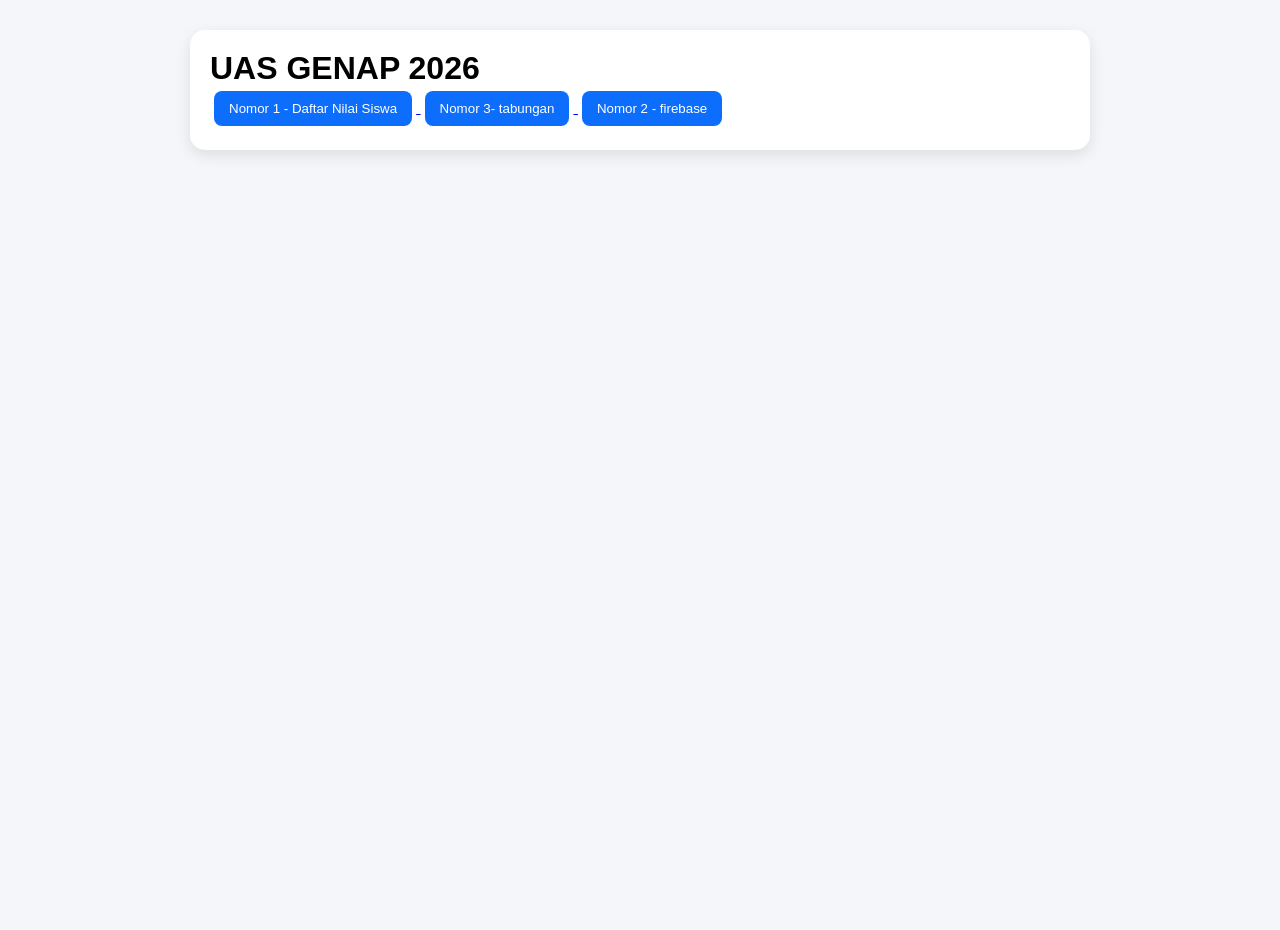
==== index.html @ 6a923e81 "update" ====
<!DOCTYPE html>
<html lang="id">
<head>
    <meta charset="UTF-8">
    <meta name="viewport" content="width=device-width, initial-scale=1.0">
    <title>UAS Genap 2026</title>
    <link rel="stylesheet" href="style.css">
</head>
<body>

<div class="container">

    <h1>UAS GENAP 2026</h1>

    <a href="index2.html">
        <button class="btn-kembali">
            Nomor 1 - Daftar Nilai Siswa
        </button>
    </a>

    <a href="index3.html">
        <button class="btn-kembali">
            Nomor 3- tabungan
        </button>
    </a>
 <a href="index4.html">
     <button class="btn-kembali">
         Nomor 2 - firebase
     </button>
 </a>
</div>

</body>
</html>
---- style.css ----
*{
    margin:0;
    padding:0;
    box-sizing:border-box;
    font-family:Arial,sans-serif;
}

body{
    background:#f4f6f9;
    min-height:100vh;
}

/* INDEX MENU */

.container{
    width:90%;
    max-width:900px;
    margin:30px auto;
    background:#fff;
    padding:20px;
    border-radius:15px;
    box-shadow:0 5px 15px rgba(0,0,0,.1);
}

.menu-card{
    max-width:450px;
    margin:120px auto 0;
    text-align:center;
}

.menu-card h1{
    margin-bottom:20px;
}

.menu-card button{
    width:100%;
    margin:8px 0;
    padding:12px;
    border:none;
    border-radius:8px;
    background:#0d6efd;
    color:white;
    cursor:pointer;
    font-size:16px;
}

/* INPUT */

input{
    width:100%;
    padding:12px;
    margin:6px 0;
    border:1px solid #ccc;
    border-radius:8px;
}

/* TOMBOL */

button{
    padding:10px 15px;
    border:none;
    border-radius:8px;
    color:white;
    cursor:pointer;
    margin:4px;
}

.btn-tambah{
    background:#198754;
}

.btn-update{
    background:#6c757d;
}

.btn-update.edit-mode{
    background:#fd7e14;
}

.btn-reset{
    background:#dc3545;
}

.btn-hapus{
    background:#dc3545;
}

.btn-kembali{
    background:#0d6efd;
}

.btn-edit{
    background:#fd7e14;
}

/* TABLE */

table{
    width:100%;
    border-collapse:collapse;
    margin-top:15px;
}

th{
    background:#0d6efd;
    color:white;
}

th,td{
    border:1px solid #ddd;
    padding:10px;
    text-align:center;
}

/* STATUS */

.status-lulus{
    color:#198754;
    font-weight:bold;
}

.status-remedial{
    color:#dc3545;
    font-weight:bold;
}

/* HASIL TABUNGAN */

#hasilSaldo{
    margin-top:15px;
    padding:15px;
    border-radius:10px;
    background:#f8f9fa;
    font-weight:bold;
}
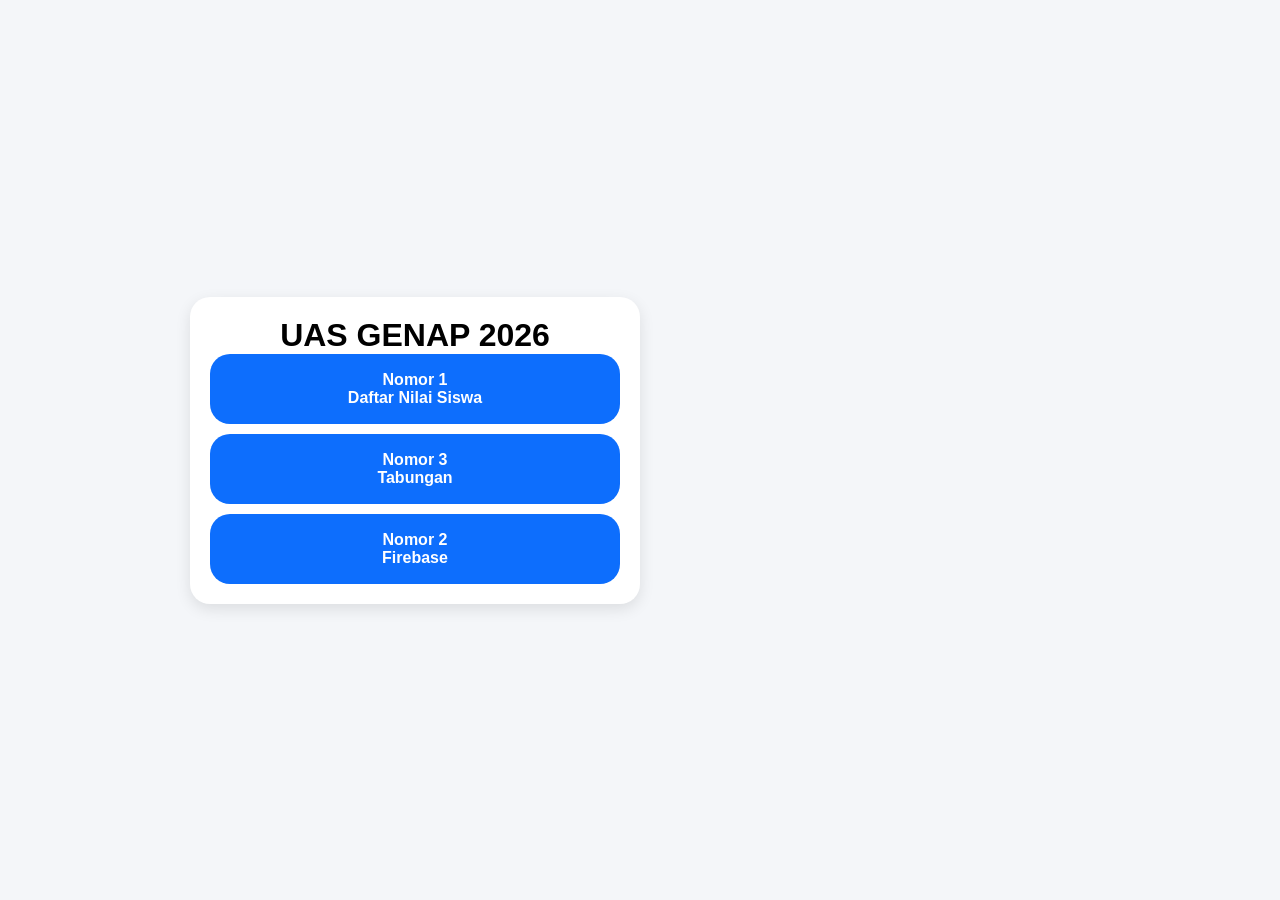
==== commit f1e10507: "update" ====
--- a/index.html
+++ b/index.html
@@ -8,26 +8,30 @@
 </head>
 <body>
 
+
+
 <div class="container">
 
-    <h1>UAS GENAP 2026</h1>
+    <div class="menu-card">
+        <h1>UAS GENAP 2026</h1>
 
-    <a href="index2.html">
-        <button class="btn-kembali">
-            Nomor 1 - Daftar Nilai Siswa
-        </button>
-    </a>
+        <div class="menu">
 
-    <a href="index3.html">
-        <button class="btn-kembali">
-            Nomor 3- tabungan
-        </button>
-    </a>
- <a href="index4.html">
-     <button class="btn-kembali">
-         Nomor 2 - firebase
-     </button>
- </a>
+            <a href="index2.html">
+                <button>Nomor 1<br>Daftar Nilai Siswa</button>
+            </a>
+
+            <a href="index3.html">
+                <button>Nomor 3<br>Tabungan</button>
+            </a>
+
+            <a href="index4.html">
+                <button>Nomor 2<br>Firebase</button>
+            </a>
+
+        </div>
+    </div>
+
 </div>
 
 </body>
--- a/style.css
+++ b/style.css
@@ -8,6 +8,9 @@
 body{
     background:#f4f6f9;
     min-height:100vh;
+    display:flex;
+    justify-content:center;
+    align-items:center;
 }
 
 /* INDEX MENU */
@@ -15,33 +18,49 @@
 .container{
     width:90%;
     max-width:900px;
-    margin:30px auto;
+}
+
+.menu-card{
+    width:90%;
+    max-width:450px;
+    text-align:center;
     background:#fff;
     padding:20px;
-    border-radius:15px;
+    border-radius:20px;
     box-shadow:0 5px 15px rgba(0,0,0,.1);
 }
 
 .menu-card{
+    width:90%;
     max-width:450px;
-    margin:120px auto 0;
     text-align:center;
+    background:#fff;
+    padding:20px;
+    border-radius:20px;
+    box-shadow:0 5px 15px rgba(0,0,0,.1);
 }
 
-.menu-card h1{
-    margin-bottom:20px;
+.menu{
+    display:flex;
+    flex-direction:column; /* ⬅️ ini kuncinya */
+    gap:10px;
 }
 
-.menu-card button{
+.menu a{
+    flex:1;
+    text-decoration:none;
+}
+
+.menu button{
     width:100%;
-    margin:8px 0;
-    padding:12px;
+    height:70px;
     border:none;
-    border-radius:8px;
+    border-radius:20px;
     background:#0d6efd;
     color:white;
-    cursor:pointer;
+    font-weight:bold;
     font-size:16px;
+    padding:10px;
 }
 
 /* INPUT */
@@ -57,12 +76,16 @@
 /* TOMBOL */
 
 button{
-    padding:10px 15px;
+    padding:12px 20px;
     border:none;
-    border-radius:8px;
+    border-radius:15px;
     color:white;
     cursor:pointer;
-    margin:4px;
+    font-size:15px;
+    font-weight:600;
+
+    display:inline-block;   /* ⬅️ penting */
+    width:32%;              /* ⬅️ biar 3 tombol sejajar */
 }
 
 .btn-tambah{
@@ -132,4 +155,24 @@
     border-radius:10px;
     background:#f8f9fa;
     font-weight:bold;
-}+}
+
+#cardHasil {
+    margin-top: 20px;
+    padding: 15px;
+    border-radius: 10px;
+    background: #f8f9fa;
+    box-shadow: 0 3px 10px rgba(0, 0, 0, .1);
+}
+.aksi{
+    display:flex;
+    flex-wrap:wrap;
+    gap:10px;
+    margin-top:10px;
+}
+
+.aksi button{
+    flex:1 1 45%;
+    height:50px;
+    font-size:14px;
+}
